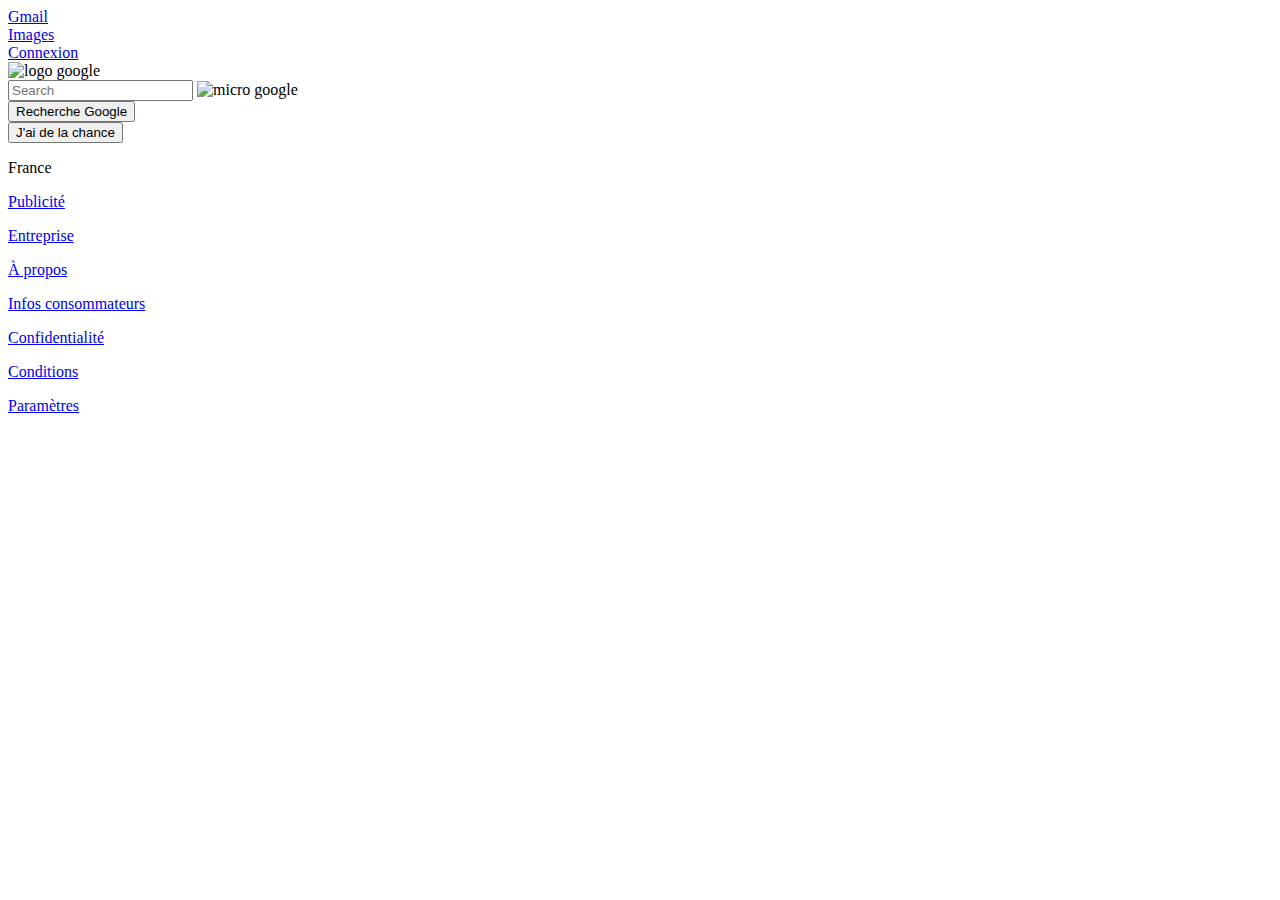
==== index.html @ 5556809a "correct" ====
<!DOCTYPE html>
<html>

<head>
  <title>Google</title>
  <link rel="stylesheet" href="style.css" />
</head>
<body>
<div>
  <!-- general -->
  <div>
    <div>
      <a href="https://www.google.com/intl/fr/gmail/about/#">Gmail</a>
    </div>
    
    <div>
      <a href="https://www.google.fr/imghp?hl=fr&tab=wi">Images</a>  
    </div>

    <div>
      
    </div>

    <div>
      <a href="https://accounts.google.com/signin/v2/identifier?hl=fr&passive=true&continue=https%3A%2F%2Fwww.google.fr%2Fwebhp%3Fhl%3Dfr%26sa%3DX%26ved%3D0ahUKEwiJvaSixKDaAhXGbRQKHaPvDZ8QPAgD&flowName=GlifWebSignIn&flowEntry=ServiceLogin">Connexion</a> 
    </div>
  </div>

  <div>
    <div>
      <img src="img/logo_google.png" alt="logo google"/>
    </div>
    <div>
      <input type="text" placeholder="Search">
      <img src="img/micro_google.jpg" alt="micro google" title="Utiliser la recherche vocale">
    </div>
    <div>
      <button type="button">Recherche Google</button>
    </div>
    <div>
      <button type="button">J'ai de la chance</button>
    </div>
  </div>
  
</div>

</body>

<footer>
  <div>
    <p>France</p>
  </div>
  <div>
    <p><a href="https://www.google.fr/intl/fr_fr/ads/?subid=ww-ww-et-g-awa-a-g_hpafoot1_1!o2&utm_source=google.com&utm_medium=referral&utm_campaign=google_hpafooter&fg=1">Publicité</a></p>
    <p><a href="https://www.google.fr/services/?subid=ww-ww-et-g-awa-a-g_hpbfoot1_1!o2&utm_source=google.com&utm_medium=referral&utm_campaign=google_hpbfooter&fg=1">Entreprise</a></p>
    <p><a href="https://www.google.fr/intl/fr_fr/about/?utm_source=google.com&utm_medium=referral&utm_campaign=hp-footer&fg=1">À propos</a></p>
  </div>
  <div>
      <p><a href="https://support.google.com/websearch?p=fr_consumer_info&hl=fr&fg=1">Infos consommateurs</a></p>
      <p><a href="https://www.google.fr/intl/fr_fr/policies/privacy/?fg=1">Confidentialité</a></p>
      <p><a href="https://www.google.fr/intl/fr_fr/policies/terms/?fg=1">Conditions</a></p>
      <p><a href="https://www.google.fr/preferences?hl=fr">Paramètres</a></p>
    </div>
</footer>

</html>
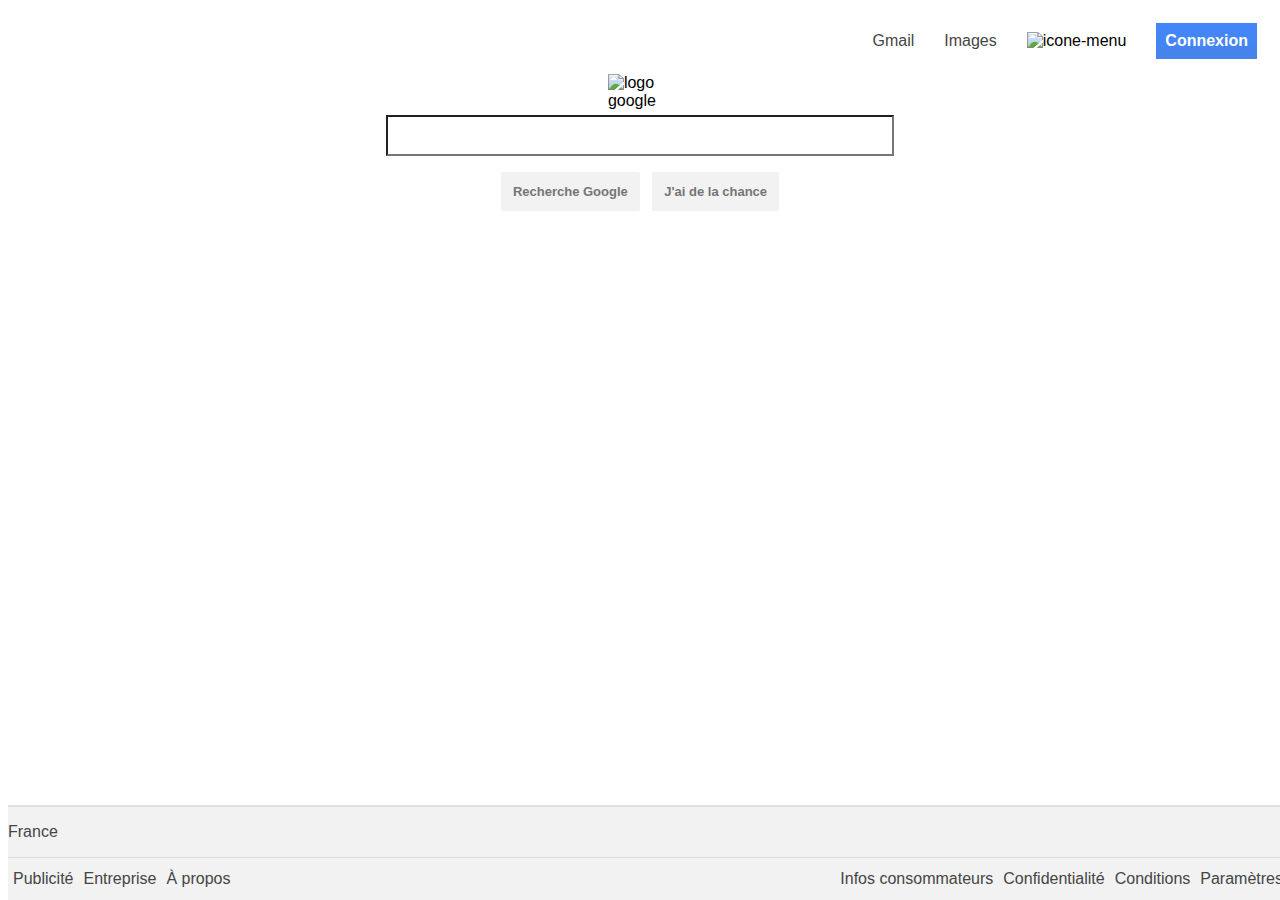
==== commit 2869143a: "diverse modif" ====
--- a/index.html
+++ b/index.html
@@ -8,36 +8,33 @@
 <body>
 <div>
   <!-- general -->
-  <div>
-    <div>
+  <div id="flex-right">
+    <div class="icon-top-right">
       <a href="https://www.google.com/intl/fr/gmail/about/#">Gmail</a>
     </div>
     
-    <div>
+    <div class="icon-top-right">
       <a href="https://www.google.fr/imghp?hl=fr&tab=wi">Images</a>  
     </div>
 
-    <div>
-      
+    <div class="icon-top-right icon-menu">
+      <img src="img/icon-menu-google.png" alt="icone-menu">
     </div>
 
-    <div>
-      <a href="https://accounts.google.com/signin/v2/identifier?hl=fr&passive=true&continue=https%3A%2F%2Fwww.google.fr%2Fwebhp%3Fhl%3Dfr%26sa%3DX%26ved%3D0ahUKEwiJvaSixKDaAhXGbRQKHaPvDZ8QPAgD&flowName=GlifWebSignIn&flowEntry=ServiceLogin">Connexion</a> 
+    <div class="icon-top-right">
+      <button type="button" href="https://accounts.google.com/signin/v2/identifier?hl=fr&passive=true&continue=https%3A%2F%2Fwww.google.fr%2Fwebhp%3Fhl%3Dfr%26sa%3DX%26ved%3D0ahUKEwiJvaSixKDaAhXGbRQKHaPvDZ8QPAgD&flowName=GlifWebSignIn&flowEntry=ServiceLogin">Connexion</button> 
     </div>
   </div>
 
-  <div>
+  <div id="flex-center">
     <div>
       <img src="img/logo_google.png" alt="logo google"/>
     </div>
-    <div>
-      <input type="text" placeholder="Search">
-      <img src="img/micro_google.jpg" alt="micro google" title="Utiliser la recherche vocale">
+    <div classs="search-bar">
+      <input id="bar" type="text" placeholder="">
     </div>
-    <div>
+    <div class="search-button">
       <button type="button">Recherche Google</button>
-    </div>
-    <div>
       <button type="button">J'ai de la chance</button>
     </div>
   </div>
@@ -47,19 +44,21 @@
 </body>
 
 <footer>
-  <div>
-    <p>France</p>
-  </div>
-  <div>
-    <p><a href="https://www.google.fr/intl/fr_fr/ads/?subid=ww-ww-et-g-awa-a-g_hpafoot1_1!o2&utm_source=google.com&utm_medium=referral&utm_campaign=google_hpafooter&fg=1">Publicité</a></p>
-    <p><a href="https://www.google.fr/services/?subid=ww-ww-et-g-awa-a-g_hpbfoot1_1!o2&utm_source=google.com&utm_medium=referral&utm_campaign=google_hpbfooter&fg=1">Entreprise</a></p>
-    <p><a href="https://www.google.fr/intl/fr_fr/about/?utm_source=google.com&utm_medium=referral&utm_campaign=hp-footer&fg=1">À propos</a></p>
-  </div>
-  <div>
-      <p><a href="https://support.google.com/websearch?p=fr_consumer_info&hl=fr&fg=1">Infos consommateurs</a></p>
-      <p><a href="https://www.google.fr/intl/fr_fr/policies/privacy/?fg=1">Confidentialité</a></p>
-      <p><a href="https://www.google.fr/intl/fr_fr/policies/terms/?fg=1">Conditions</a></p>
-      <p><a href="https://www.google.fr/preferences?hl=fr">Paramètres</a></p>
+    <div class="footer-1">
+      <p>France</p>
+    </div>
+    <div class="footer-2">
+      <span class="footer-left">
+        <p><a href="https://www.google.fr/intl/fr_fr/ads/?subid=ww-ww-et-g-awa-a-g_hpafoot1_1!o2&utm_source=google.com&utm_medium=referral&utm_campaign=google_hpafooter&fg=1">Publicité</a></p>
+        <p><a href="https://www.google.fr/services/?subid=ww-ww-et-g-awa-a-g_hpbfoot1_1!o2&utm_source=google.com&utm_medium=referral&utm_campaign=google_hpbfooter&fg=1">Entreprise</a></p>
+        <p><a href="https://www.google.fr/intl/fr_fr/about/?utm_source=google.com&utm_medium=referral&utm_campaign=hp-footer&fg=1">À propos</a></p>
+      </span>
+      <span class="footer-right">
+        <p><a href="https://support.google.com/websearch?p=fr_consumer_info&hl=fr&fg=1">Infos consommateurs</a></p>
+        <p><a href="https://www.google.fr/intl/fr_fr/policies/privacy/?fg=1">Confidentialité</a></p>
+        <p><a href="https://www.google.fr/intl/fr_fr/policies/terms/?fg=1">Conditions</a></p>
+        <p><a href="https://www.google.fr/preferences?hl=fr">Paramètres</a></p>
+      </span>
     </div>
 </footer>
 
--- a/style.css
+++ b/style.css
@@ -0,0 +1,134 @@
+
+body{
+  font-family: Arial, sans-serif;
+}
+
+a:link{
+  color: #454545;
+  text-decoration: none;
+}
+a:hover {
+  color: #454545c0;
+  text-decoration: underline;
+}
+
+#flex-right{
+  display: flex;
+  flex-direction: row;
+  justify-content: flex-end;
+  align-items: center;
+}
+
+.icon-top-right{
+  margin: 15px;
+}
+.icon-menu img{
+  height: 30px;
+  width: 30px;
+}
+
+#flex-right button {
+  border: 1px solid #4285f4;
+  font-weight: bold;
+  outline: none;
+  background: -webkit-linear-gradient(top,#4387fd,#4683ea);
+  color: #FFFFFF;
+  font-size: 1em;
+  padding: 8px;
+}
+
+#flex-center{
+  display: flex;
+  flex-direction: column;
+  align-items: center;
+}
+
+#flex-center img {
+  display: block;
+  margin: auto;
+  width: 65%;
+  height: auto;
+}
+.search-bar{
+  flex-direction: row;
+  width: 800px;
+}
+
+#bar{
+  height: 35px;
+  width: 500px;
+}
+
+
+.search-button button {
+  border-radius: 2px;
+  color: #757575;
+  font-family: arial,sans-serif;
+  font-size: 13px;
+  font-weight: bold;
+  margin: 11px 4px;
+  padding: 12px;
+  text-align: center;
+  border: none;
+  background-color: #F2F2F2
+}
+
+.search-button button:hover{
+  border: 1px solid #c6c6c6;
+  box-shadow: 0 1px 1px rgba(0,0,0,0.1);
+  color: #222;
+}
+
+footer{
+  background-color: #F2F2F2;
+  width: 100%;
+  position: absolute;
+  bottom: 0px;
+  border-top: 1px solid;
+  border-top-color: #e4e4e4;
+}
+
+.footer-1{
+  display: flex;
+  justify-content: flex-start;
+  flex-direction: row;
+  color: #454545;
+  border-top: 1px solid;
+  border-bottom: 1px solid;
+  border-color: #d2d2d2a2
+}
+
+.footer-2{
+  display: flex;
+  flex-direction: row;
+  justify-content: space-between;
+  line-height: 10px;
+}
+
+
+.footer-left{
+  display: flex;
+  flex-direction: row;
+}
+
+.footer-left p{
+  padding-left: 5px;
+  padding-right: 5px;
+}
+
+.footer-right{
+  display: flex;
+  flex-direction: row;
+}
+
+.footer-right p{
+  padding-left: 5px;
+  padding-right: 5px;
+}
+
+input {
+  background-image: url('img/small_micro.png');
+  background-repeat: no-repeat;
+  background-position: right;
+  margin: 5px;
+}
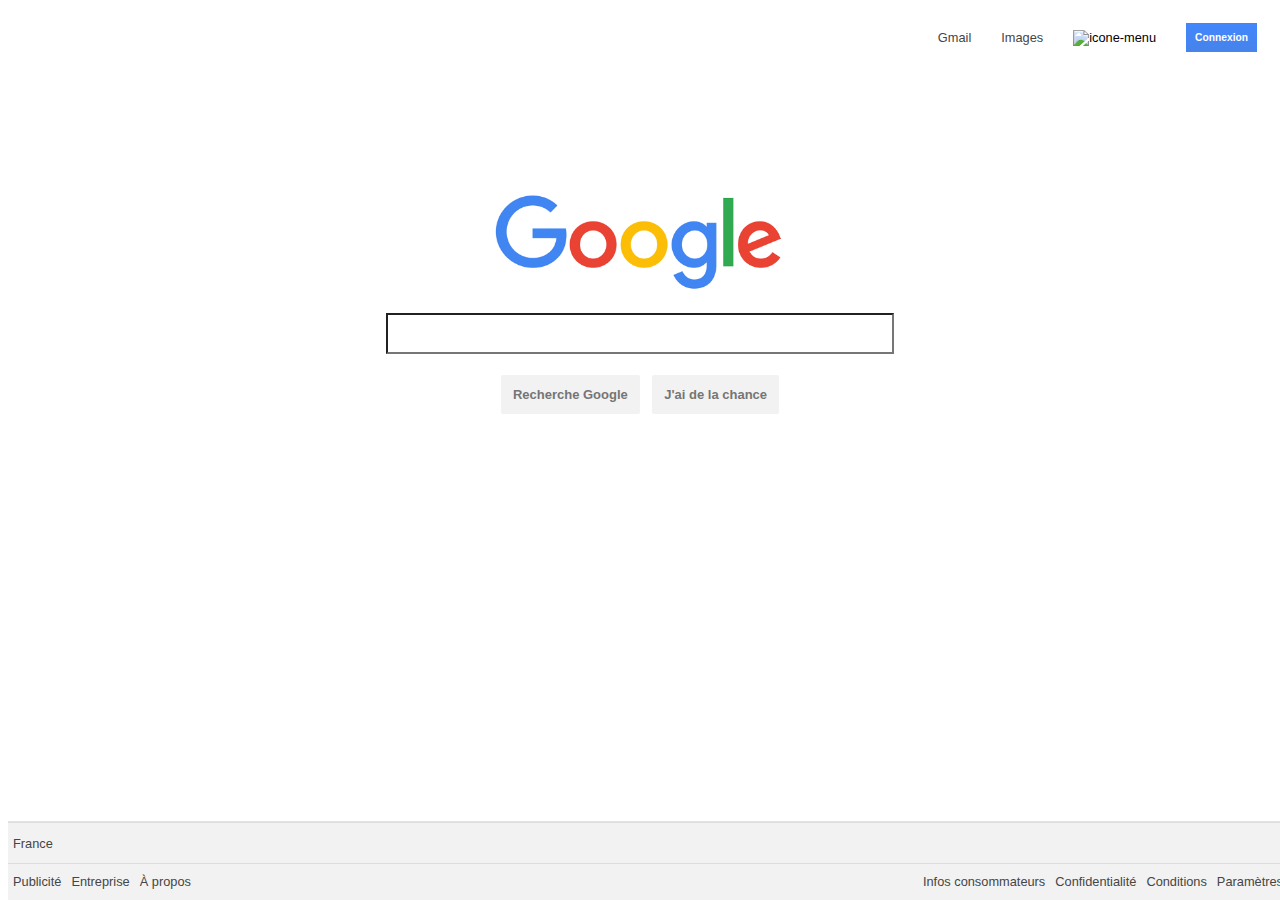
==== commit 01a7ac25: "nearly done" ====
--- a/index.html
+++ b/index.html
@@ -22,7 +22,7 @@
     </div>
 
     <div class="icon-top-right">
-      <button type="button" href="https://accounts.google.com/signin/v2/identifier?hl=fr&passive=true&continue=https%3A%2F%2Fwww.google.fr%2Fwebhp%3Fhl%3Dfr%26sa%3DX%26ved%3D0ahUKEwiJvaSixKDaAhXGbRQKHaPvDZ8QPAgD&flowName=GlifWebSignIn&flowEntry=ServiceLogin">Connexion</button> 
+      <button type="button" ="https://accounts.google.com/signin/v2/identifier?hl=fr&passive=true&continue=https%3A%2F%2Fwww.google.fr%2Fwebhp%3Fhl%3Dfr%26sa%3DX%26ved%3D0ahUKEwiJvaSixKDaAhXGbRQKHaPvDZ8QPAgD&flowName=GlifWebSignIn&flowEntry=ServiceLogin">Connexion</button> 
     </div>
   </div>
 
--- a/style.css
+++ b/style.css
@@ -17,6 +17,7 @@
   flex-direction: row;
   justify-content: flex-end;
   align-items: center;
+  font-size: 0.8em;
 }
 
 .icon-top-right{
@@ -33,7 +34,7 @@
   outline: none;
   background: -webkit-linear-gradient(top,#4387fd,#4683ea);
   color: #FFFFFF;
-  font-size: 1em;
+  font-size: 0.8em;
   padding: 8px;
 }
 
@@ -41,6 +42,7 @@
   display: flex;
   flex-direction: column;
   align-items: center;
+  margin-top: 100px;
 }
 
 #flex-center img {
@@ -86,6 +88,7 @@
   bottom: 0px;
   border-top: 1px solid;
   border-top-color: #e4e4e4;
+  font-size: 0.8em;
 }
 
 .footer-1{
@@ -95,6 +98,7 @@
   color: #454545;
   border-top: 1px solid;
   border-bottom: 1px solid;
+  padding-left: 5px;
   border-color: #d2d2d2a2
 }
 
@@ -127,8 +131,8 @@
 }
 
 input {
-  background-image: url('img/small_micro.png');
+  background-image: url('img/small_micro.png' title="Utiliser la recherche vocale");
   background-repeat: no-repeat;
   background-position: right;
-  margin: 5px;
+  margin: 10px;
 }
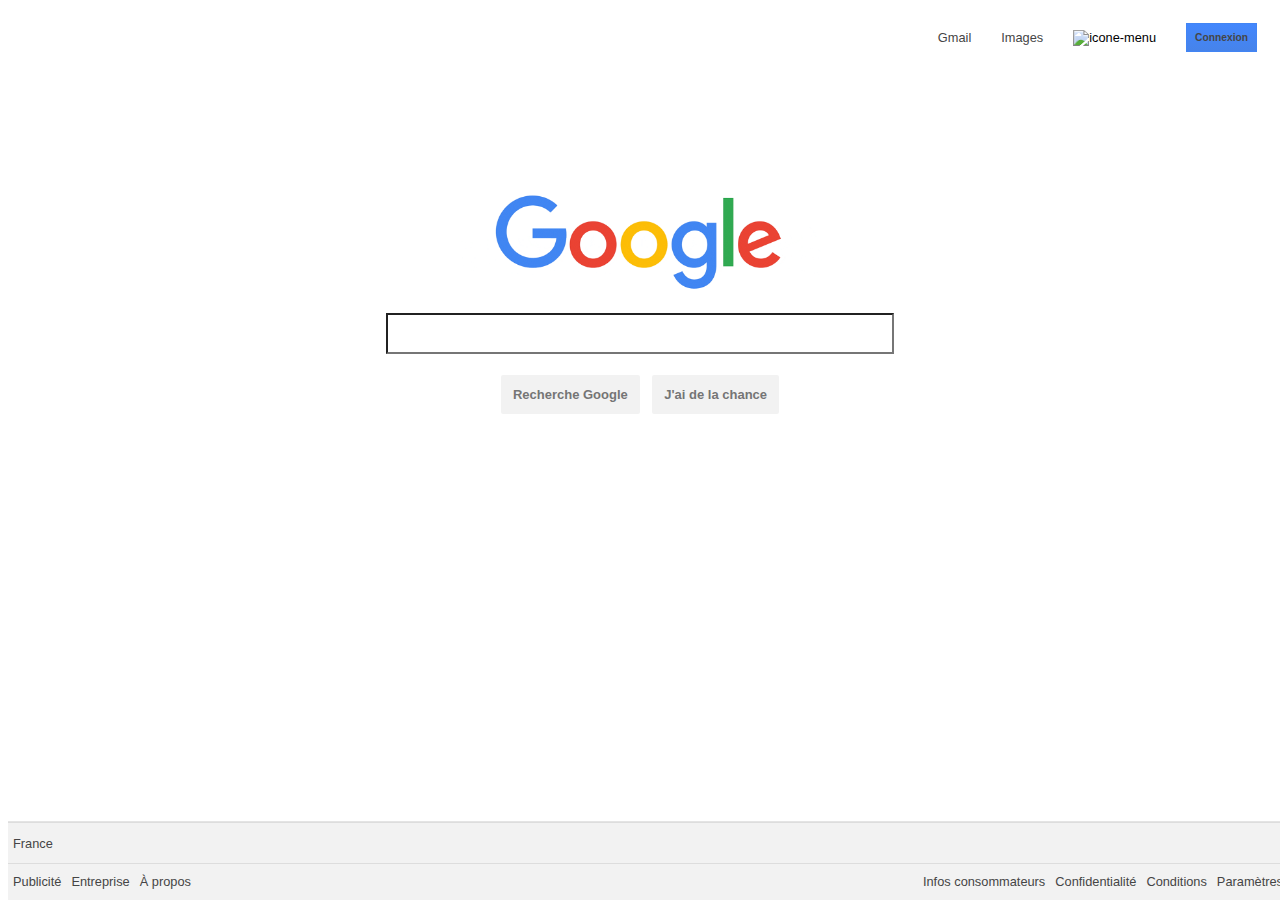
==== commit 49aed38a: "ajout JS" ====
--- a/index.html
+++ b/index.html
@@ -7,14 +7,13 @@
 </head>
 <body>
 <div>
-  <!-- general -->
   <div id="flex-right">
     <div class="icon-top-right">
       <a href="https://www.google.com/intl/fr/gmail/about/#">Gmail</a>
     </div>
-    
+
     <div class="icon-top-right">
-      <a href="https://www.google.fr/imghp?hl=fr&tab=wi">Images</a>  
+      <a href="https://www.google.fr/imghp?hl=fr&tab=wi">Images</a>
     </div>
 
     <div class="icon-top-right icon-menu">
@@ -22,7 +21,7 @@
     </div>
 
     <div class="icon-top-right">
-      <button type="button" ="https://accounts.google.com/signin/v2/identifier?hl=fr&passive=true&continue=https%3A%2F%2Fwww.google.fr%2Fwebhp%3Fhl%3Dfr%26sa%3DX%26ved%3D0ahUKEwiJvaSixKDaAhXGbRQKHaPvDZ8QPAgD&flowName=GlifWebSignIn&flowEntry=ServiceLogin">Connexion</button> 
+      <button type="button"><a id="btn" href="https://accounts.google.com/ServiceLogin?hl=fr&passive=true&continue=https://www.google.fr/webhp%3Fhl%3Dfr%26sa%3DX%26ved%3D0ahUKEwjB4s7m5KLaAhULuhQKHWk3AXcQPAgD">Connexion</a></button>
     </div>
   </div>
 
@@ -38,10 +37,8 @@
       <button type="button">J'ai de la chance</button>
     </div>
   </div>
-  
+
 </div>
-
-</body>
 
 <footer>
     <div class="footer-1">
@@ -61,5 +58,7 @@
       </span>
     </div>
 </footer>
+<script src="main.js"></script>
+</body>
 
 </html>
--- a/style.css
+++ b/style.css
@@ -131,7 +131,7 @@
 }
 
 input {
-  background-image: url('img/small_micro.png' title="Utiliser la recherche vocale");
+  background-image: url('img/small_micro.png');
   background-repeat: no-repeat;
   background-position: right;
   margin: 10px;
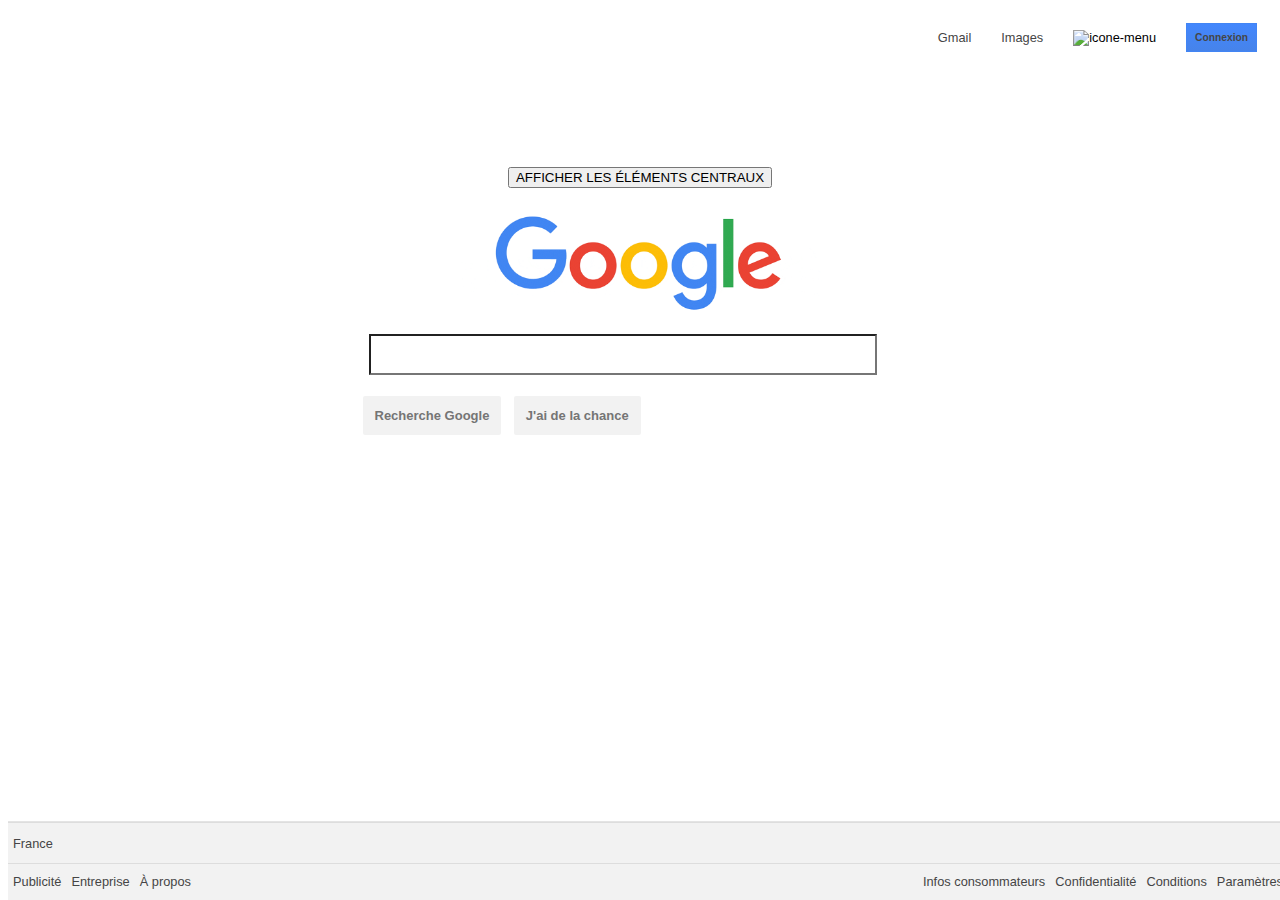
==== commit e565c91d: "ajout redirection" ====
--- a/index.html
+++ b/index.html
@@ -26,17 +26,27 @@
   </div>
 
   <div id="flex-center">
-    <div>
-      <img src="img/logo_google.png" alt="logo google"/>
+    <!-- bouton pour afficher le contenu -->
+    <div id="bouton-center">
+    <button type="button">AFFICHER LES ÉLÉMENTS CENTRAUX</button>
     </div>
-    <div classs="search-bar">
-      <input id="bar" type="text" placeholder="">
-    </div>
-    <div class="search-button">
-      <button type="button">Recherche Google</button>
-      <button type="button">J'ai de la chance</button>
-    </div>
-  </div>
+    <!-- END bouton pour afficher le contenu -->
+    <!-- element Homepage -->
+    <div id="element-center">
+      <div>
+        <img src="img/logo_google.png" alt="logo google"/>
+      </div>
+      <form action="">
+        <div classs="search-bar">
+          <input id="bar" type="text" placeholder="">
+        </div>
+        <div class="search-button">
+          <button id="search-google" type="button">Recherche Google</button>
+          <button type="button">J'ai de la chance</button>
+        </div>
+      </form>
+    </div> <!-- END element Homepage -->
+  </div> <!-- fin flex-center -->
 
 </div>
 
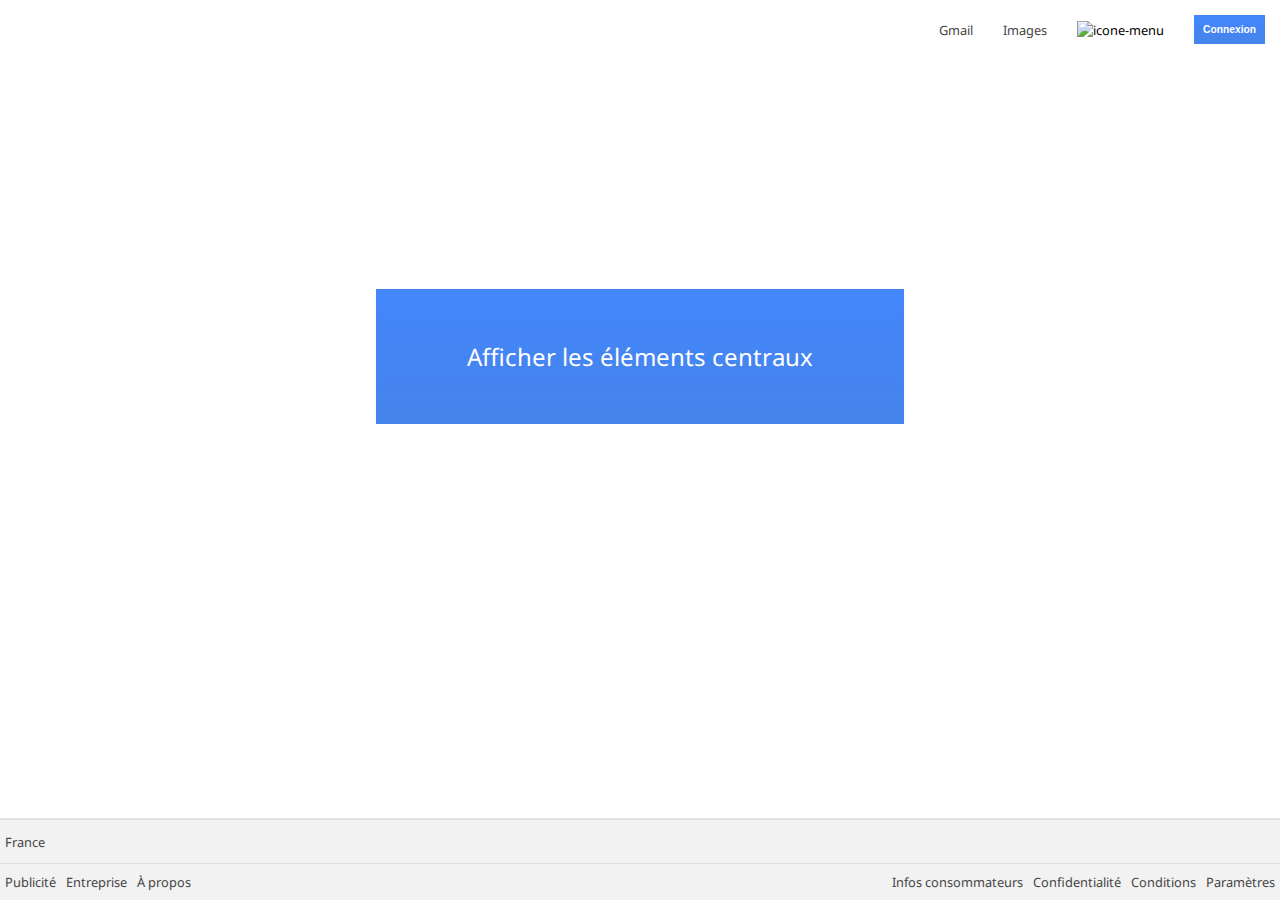
==== commit b2f9db2b: "add font google" ====
--- a/index.html
+++ b/index.html
@@ -4,6 +4,7 @@
 <head>
   <title>Google</title>
   <link rel="stylesheet" href="style.css" />
+  <link href="https://fonts.googleapis.com/css?family=Noto+Sans" rel="stylesheet">
 </head>
 <body>
 <div>
@@ -28,7 +29,7 @@
   <div id="flex-center">
     <!-- bouton pour afficher le contenu -->
     <div id="bouton-center">
-    <button type="button">AFFICHER LES ÉLÉMENTS CENTRAUX</button>
+    <button type="button">Afficher les éléments centraux</button>
     </div>
     <!-- END bouton pour afficher le contenu -->
     <!-- element Homepage -->
--- a/style.css
+++ b/style.css
@@ -1,6 +1,10 @@
+html {
+  margin: auto;
+}
 
 body{
-  font-family: Arial, sans-serif;
+  font-family: 'Noto Sans', sans-serif;
+  margin:auto;
 }
 
 a:link{
@@ -12,12 +16,18 @@
   text-decoration: underline;
 }
 
+#btn {
+  color: white;
+  text-decoration: none;
+}
+
 #flex-right{
   display: flex;
   flex-direction: row;
   justify-content: flex-end;
   align-items: center;
   font-size: 0.8em;
+  font-family: 'Noto Sans', sans-serif;
 }
 
 .icon-top-right{
@@ -43,6 +53,7 @@
   flex-direction: column;
   align-items: center;
   margin-top: 100px;
+  font-family: 'Noto Sans', sans-serif;
 }
 
 #flex-center img {
@@ -59,8 +70,14 @@
 #bar{
   height: 35px;
   width: 500px;
+  font-family: 'Noto Sans', sans-serif;
+  font-size: 1em;
 }
 
+.search-button{
+  display:flex;
+  justify-content: center;
+}
 
 .search-button button {
   border-radius: 2px;
@@ -81,6 +98,10 @@
   color: #222;
 }
 
+.search-button button:focus {
+  outline: 0;
+}
+
 footer{
   background-color: #F2F2F2;
   width: 100%;
@@ -99,7 +120,8 @@
   border-top: 1px solid;
   border-bottom: 1px solid;
   padding-left: 5px;
-  border-color: #d2d2d2a2
+  border-color: #d2d2d2a2;
+  font-family: 'Noto Sans', sans-serif;
 }
 
 .footer-2{
@@ -107,6 +129,7 @@
   flex-direction: row;
   justify-content: space-between;
   line-height: 10px;
+  font-family: 'Noto Sans', sans-serif;
 }
 
 
@@ -136,3 +159,35 @@
   background-position: right;
   margin: 10px;
 }
+
+input:focus {
+  outline: 0;
+}
+
+input:hover {
+  border: 1px solid #c6c6c6;
+  box-shadow: 0 1px 1px rgba(0,0,0,0.1);
+  color: #222;
+}
+
+#element-center{
+  display:none;
+}
+
+#bouton-center button {
+  border: 1px solid #4285f4;
+  background: -webkit-linear-gradient(top,#4387fd,#4683ea);
+  color: white;
+  font-family: 'Noto Sans', sans-serif;
+  font-size: 1.5em;
+  padding-top: 50px;
+  padding-bottom: 50px;
+  padding-left: 90px;
+  padding-right: 90px;
+  margin-top: 130px;
+  outline: none;
+}
+
+#bouton-center :focus {
+  outline: 0;
+}